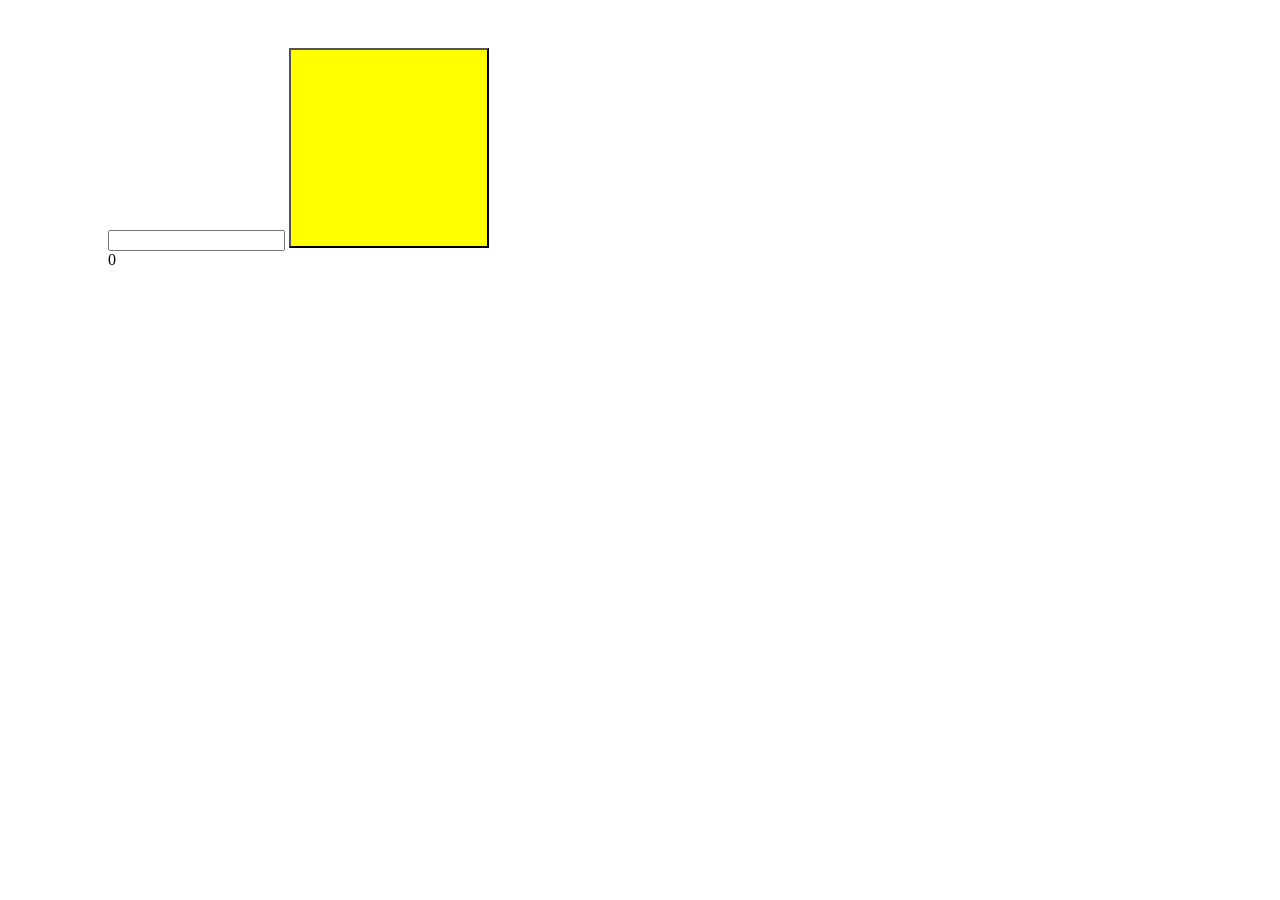
==== basic_dom_manipulation/index.html @ 6b89d60e "basic dom manipulation" ====
<!DOCTYPE html>
<html>
  <head>
    <title>playing with js</title>
    <style>
      body {
        padding-left: 100px;
        padding-top: 40px;
      }
      #button {
        height: 200px;
        width: 200px;
        background-color: yellow;
      }
    </style>
  </head>
  <body>
    <input type='text' id='word'/>
    <button id='button' onclick='doStuff()'></button>
    <div id='amazing'>0</div>
  </body>
  <script src='main.js'></script>
</html>
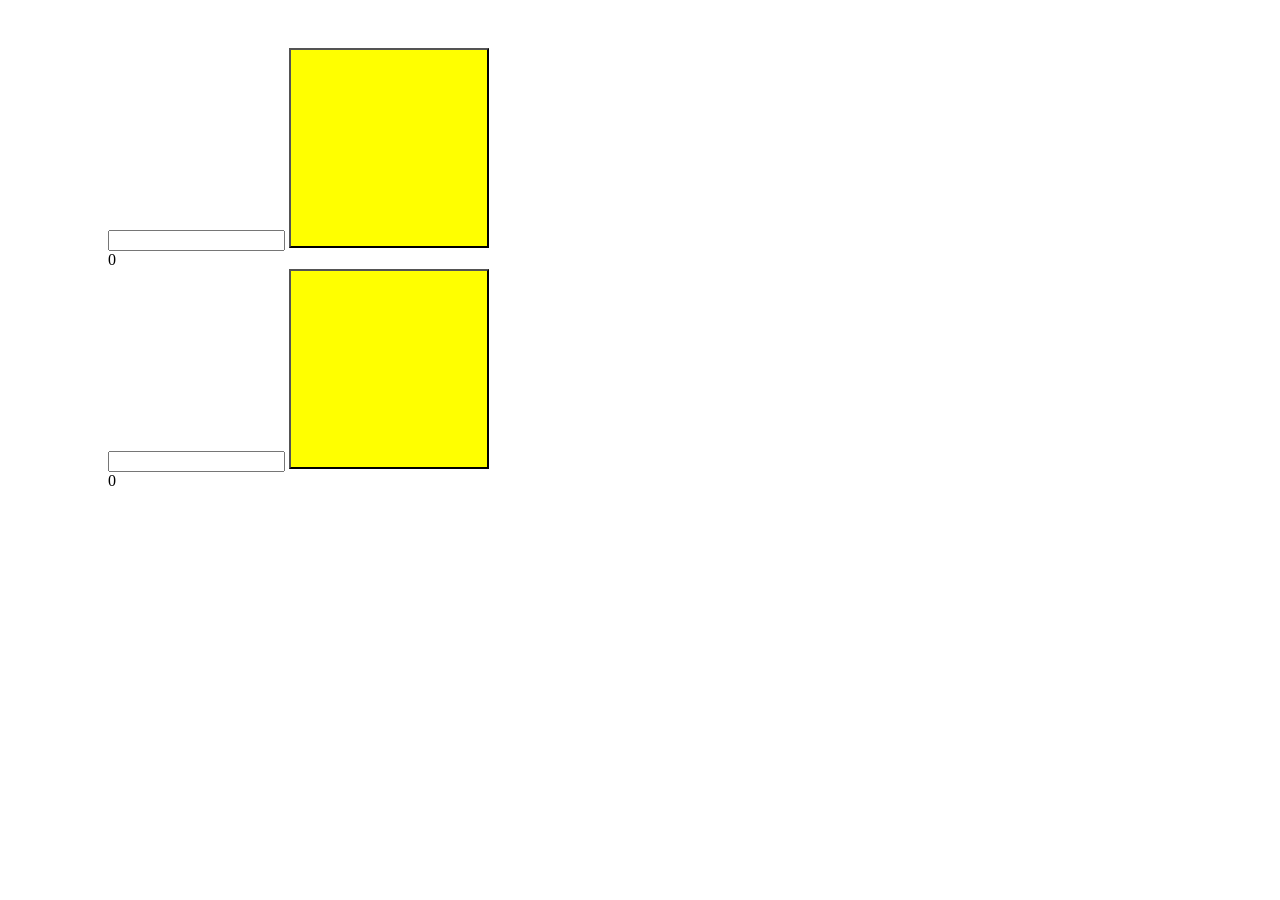
==== commit 9e8db040: "broke functions out into libraries, made extensible" ====
--- a/basic_dom_manipulation/index.html
+++ b/basic_dom_manipulation/index.html
@@ -7,7 +7,7 @@
         padding-left: 100px;
         padding-top: 40px;
       }
-      #button {
+      .button {
         height: 200px;
         width: 200px;
         background-color: yellow;
@@ -16,8 +16,14 @@
   </head>
   <body>
     <input type='text' id='word'/>
-    <button id='button' onclick='doStuff()'></button>
+    <button id='button' class='button' onclick="doStuff('word', 'amazing')"></button>
     <div id='amazing'>0</div>
+
+    <input type='text' id='movie'/>
+    <button id='button2' class='button' onclick="doStuff('movie', 'bebop')"></button>
+    <div id='bebop'>0</div>
   </body>
   <script src='main.js'></script>
+  <script src='get_value.js'></script>
+  <script src='put_value.js'></script>
 </html>
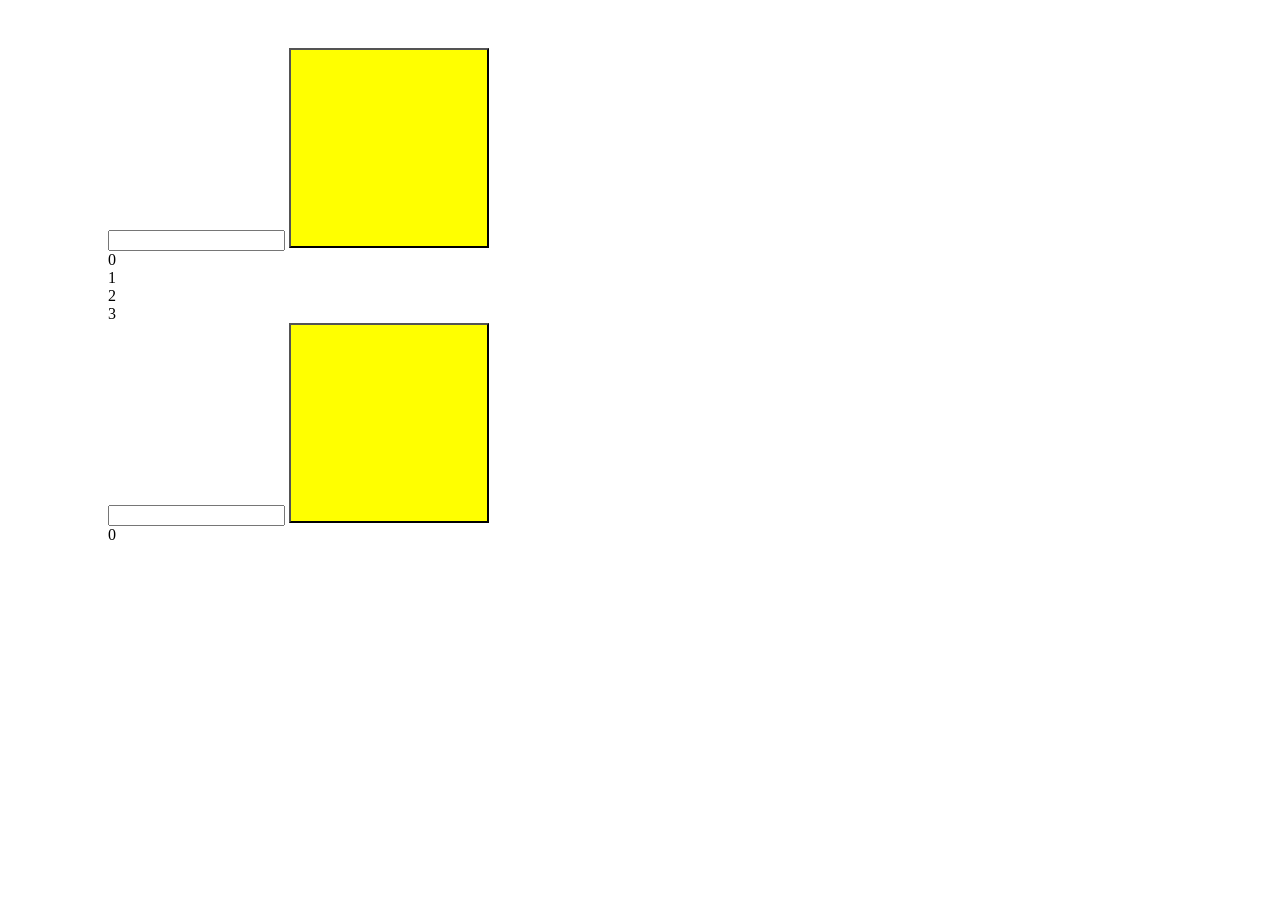
==== commit 0c545a4e: "using the arguments argument" ====
--- a/basic_dom_manipulation/index.html
+++ b/basic_dom_manipulation/index.html
@@ -16,8 +16,11 @@
   </head>
   <body>
     <input type='text' id='word'/>
-    <button id='button' class='button' onclick="doStuff('word', 'amazing')"></button>
-    <div id='amazing'>0</div>
+    <button id='button' class='button' onclick="doStuff('word', '0', '2')"></button>
+    <div class='test' id='0'>0</div>
+    <div class='test' id='1'>1</div>
+    <div class='test' id='2'>2</div>
+    <div class='test' id='3'>3</div>
 
     <input type='text' id='movie'/>
     <button id='button2' class='button' onclick="doStuff('movie', 'bebop')"></button>
